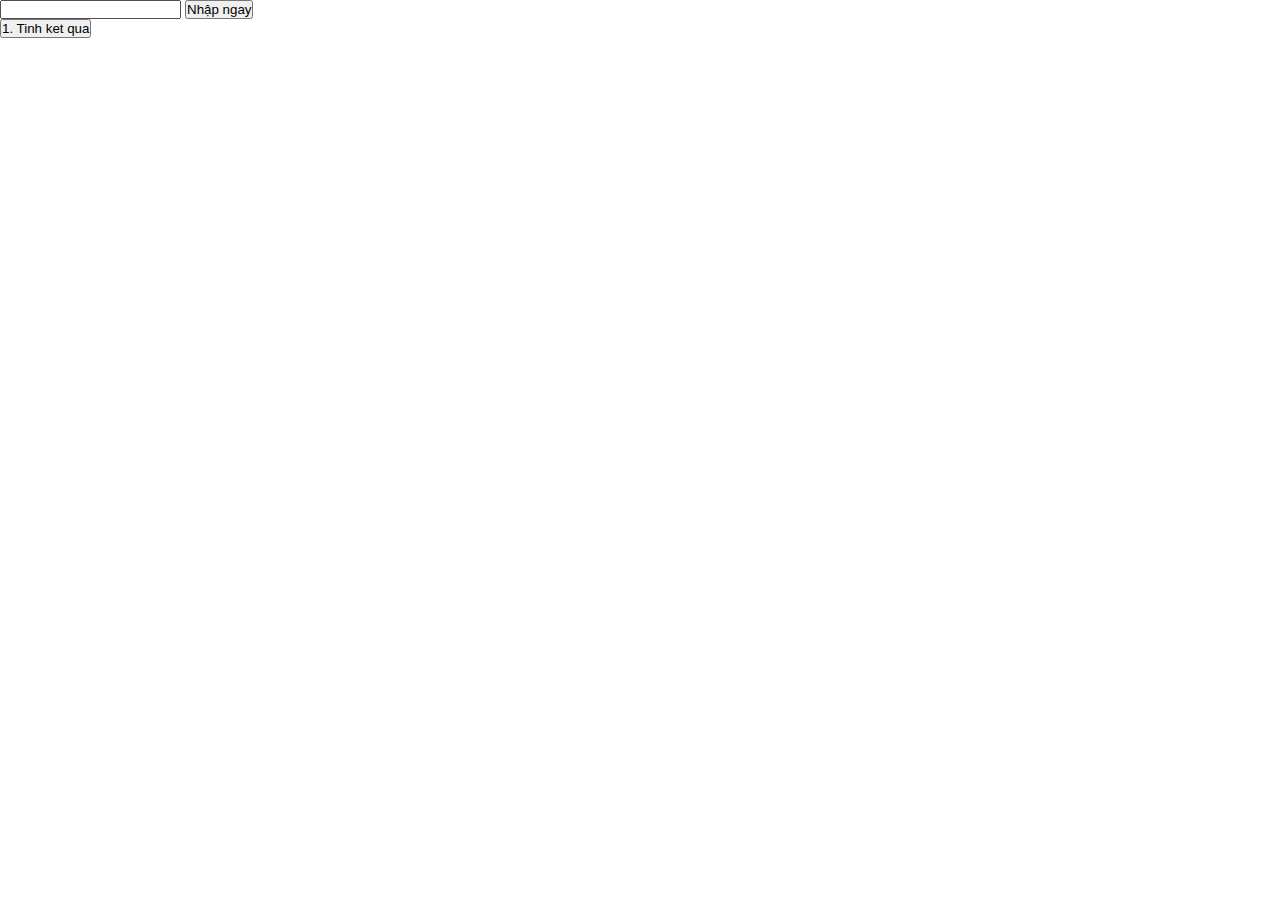
==== index.html @ d9d19d31 "lan1" ====
<!DOCTYPE html>
<html lang="en">

<head>
    <meta charset="UTF-8">
    <meta name="viewport" content="width=device-width, initial-scale=1.0">
    <link rel="stylesheet" href="./assets/assets.css">
    <link rel="stylesheet" href="https://cdn.jsdelivr.net/npm/bootstrap-icons@1.10.5/font/bootstrap-icons.css">
    <title>Document</title>
</head>

<body>
    <div class="box-input">
        <input type="text" id="input">
        <button id="btn">Nhập ngay</button>
    </div>
    <div class="input-result">
        <button type="text" id="btn-result">1. Tinh ket qua</button>
    </div>
    <script src="./assets/js/array/bai2.js"></script>
</body>

</html>
---- assets/assets.css ----
* {
    margin: 0;
    padding: 0;
    box-sizing: border-box;
}

button{
   
}
/* Start header */

#header {
    height: 46px;
    background-color: black;
}

.header {}

.header .menu {}

.header>.menu>li {
    float: left;
    list-style: none;

}

.header .menu>li>a {
    color: #fff;
    text-decoration: none;
    padding: 0 24px;
    display: block;
    line-height: 46px;
}

.header .menu>li>a:hover {
    color: #000;
    background-color: #ccc;
}

.search {
    float: right;
    line-height: 46px;
}

.search i {
    display: block;
    color: #fff;
    padding: 0 24px;
}

.search i:hover {
    background-color: red;
    cursor: pointer;
}

.first-menu:hover .submenu {
    display: block;
}

.first-menu .submenu {
    display: none;
    background-color: #fff;
}

.first-menu .submenu li {
    list-style: none;

}

.first-menu .submenu li a {
    text-decoration: none;
    padding: 8px 16px;
    display: block;
}

.first-menu .submenu li a:hover {
    color: #000;
    background-color: #ccc;
}

/* End header */

#slider {
    padding-top: 50%;
    background-image: url('https://www.w3schools.com/w3images/chicago.jpg');
    background-position: top center;
    background-repeat: no-repeat;
    background-size: cover;
    position: relative;
}

.content-slider {
    width: 100%;
    position: absolute;
    bottom: 48px;
    text-align: center;
}

.content-slider .location{
    font-size: 30px;
    margin-bottom: 16px;
}
.content-slider p {
    color: #fff;
}

/* 
.container{
    background-color: #ccc;
    height: 800px;
}

.box1{
    width: 400px;
    height: 200px;
    background-color: #fff;
    position: relative;
   
    /* margin-top: 40px; */
/* } */

/* .child-box1{
    width: 100px;
    height: 100px;
    background-color: #000;
    position: absolute;
    top: 20px;
    left: 30px;
}

.box2{
    width: 400px;
    height: 200px;
    background-color: aqua;
} */
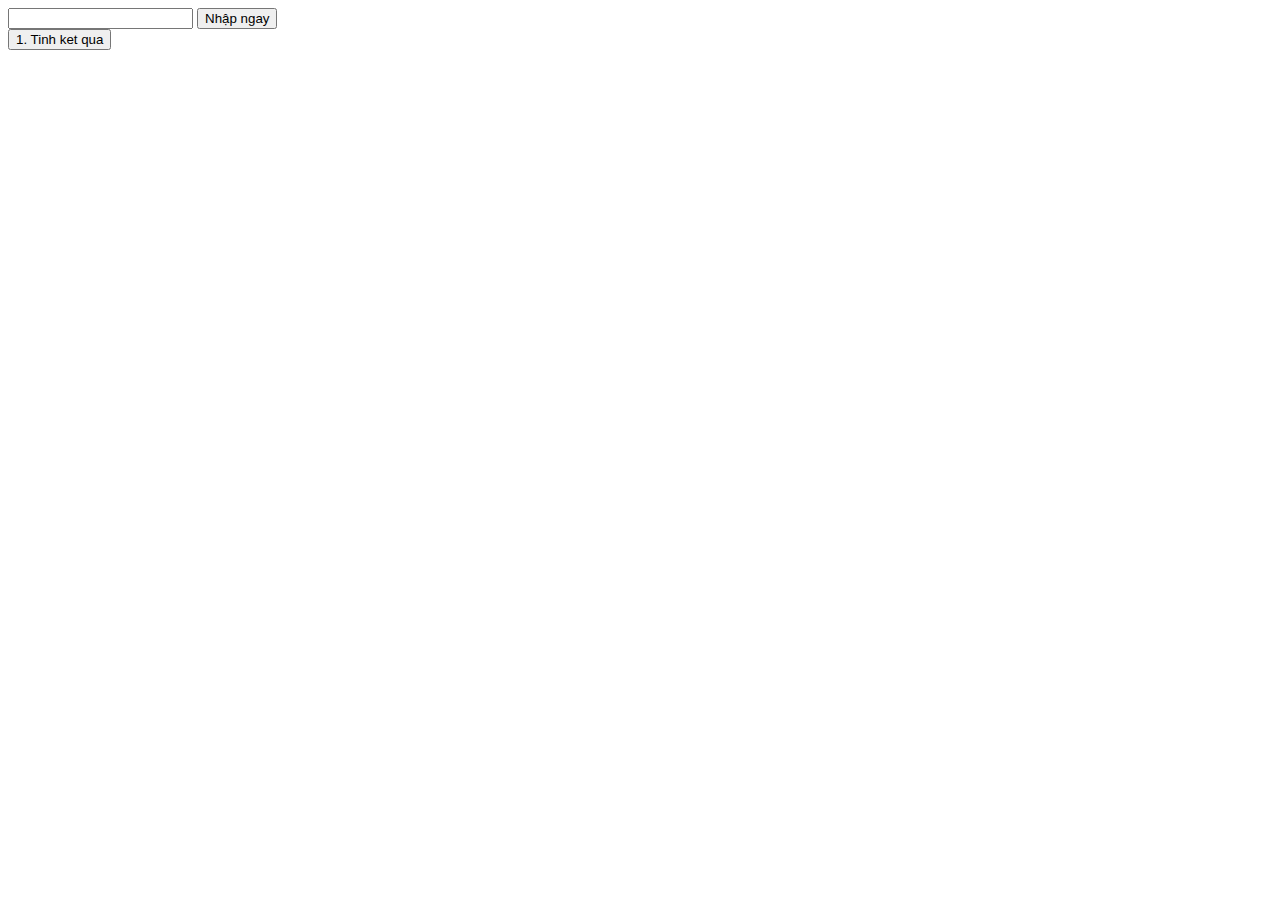
==== commit 2706b1df: "linh2" ====
--- a/index.html
+++ b/index.html
@@ -4,7 +4,7 @@
 <head>
     <meta charset="UTF-8">
     <meta name="viewport" content="width=device-width, initial-scale=1.0">
-    <link rel="stylesheet" href="./assets/assets.css">
+    <!-- <link rel="stylesheet" href="./assets/assets.css"> -->
     <link rel="stylesheet" href="https://cdn.jsdelivr.net/npm/bootstrap-icons@1.10.5/font/bootstrap-icons.css">
     <title>Document</title>
 </head>
@@ -17,7 +17,9 @@
     <div class="input-result">
         <button type="text" id="btn-result">1. Tinh ket qua</button>
     </div>
-    <script src="./assets/js/array/bai2.js"></script>
+    <!-- <script src="./assets/js/function/function.js"></script> -->
+    <script src="./assets/js/function/bai5.js"></script>
+
 </body>
 
 </html>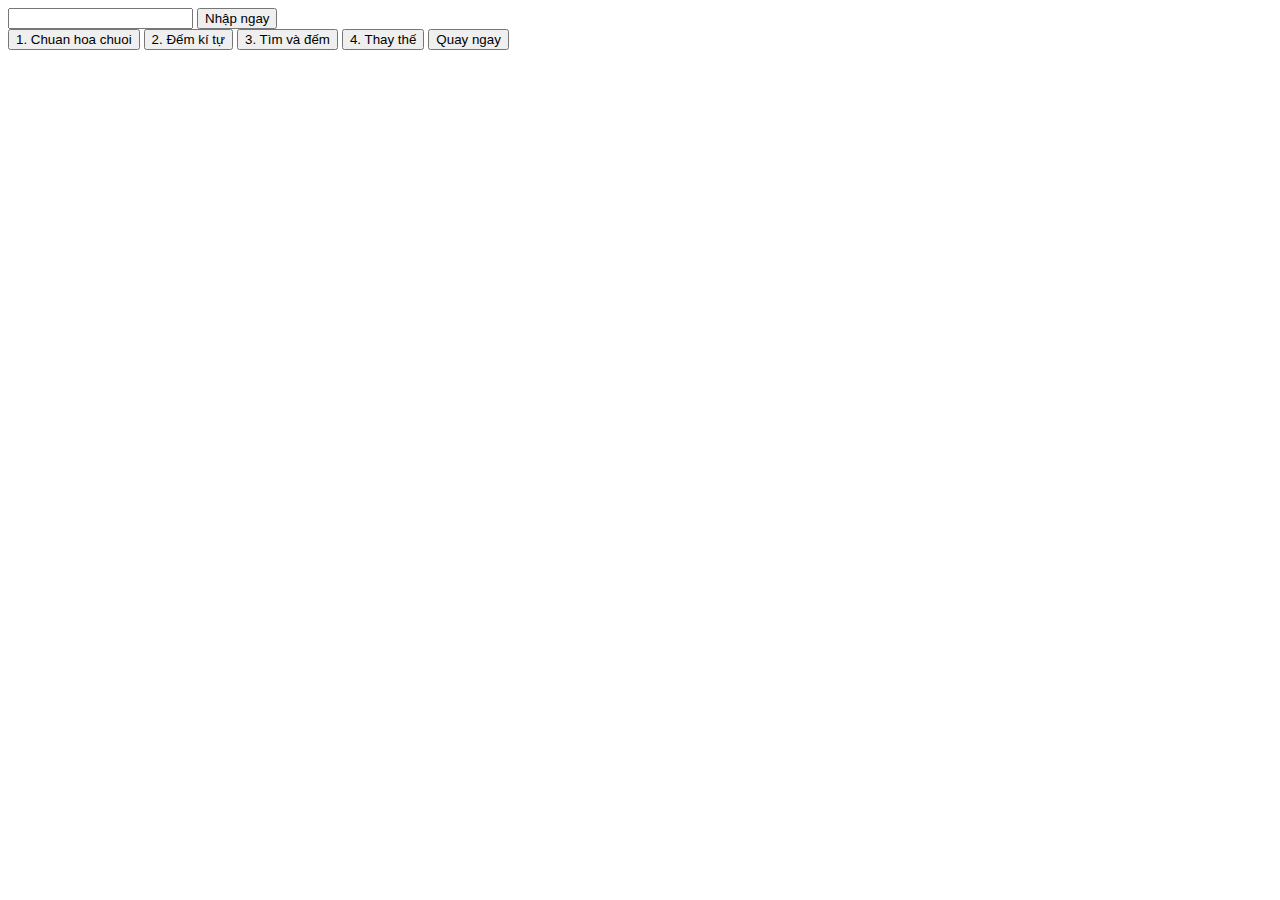
==== commit 096fd78b: "bai4" ====
--- a/index.html
+++ b/index.html
@@ -15,10 +15,16 @@
         <button id="btn">Nhập ngay</button>
     </div>
     <div class="input-result">
-        <button type="text" id="btn-result">1. Tinh ket qua</button>
+        <button id="btn-result">1. Chuan hoa chuoi</button>
+        <button id="btn-result2">2. Đếm kí tự </button>
+        <button id="btn-result3">3. Tìm và đếm </button>
+        <button id="btn-result4">4. Thay thế </button>
+        <button class="random">Quay ngay</button>
+
+        <!-- <button class="random">Quay ngay</button> -->
     </div>
     <!-- <script src="./assets/js/function/function.js"></script> -->
-    <script src="./assets/js/function/bai5.js"></script>
+    <script src="./assets/js/btvn/baiktra/chuabai.js"></script>
 
 </body>
 
